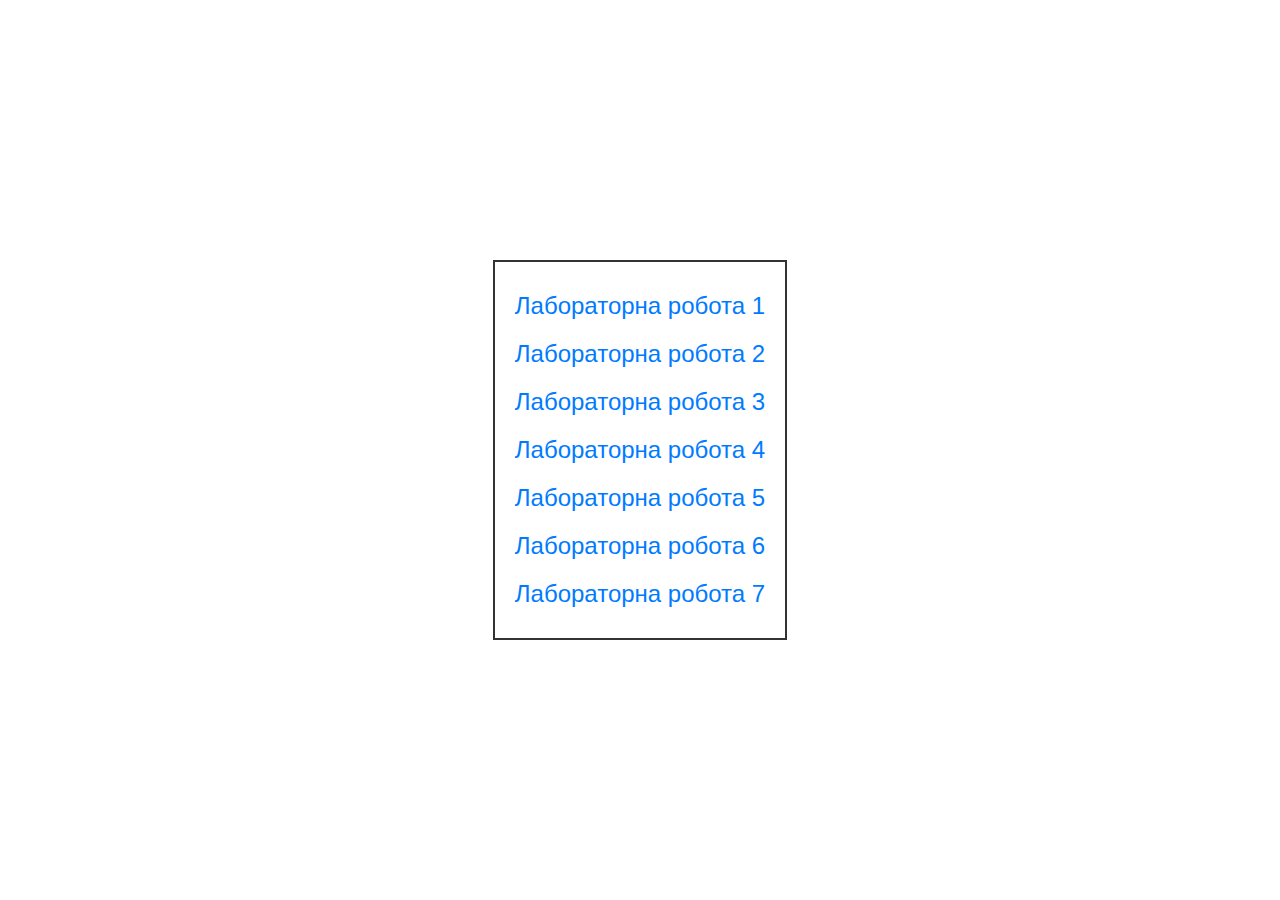
==== index.html @ 07265955 "Add files via upload" ====
<!DOCTYPE html>
<html lang="en">
<head>
    <meta charset="UTF-8">
    <meta name="viewport" content="width=device-width, initial-scale=1.0">
    <title>Сторінка з посиланнями</title>
    <link rel="stylesheet" href="style.css">
</head>
<body>

    <div class="links-container">
        <a href="lab1/lab1.html">Лабораторна робота 1</a>
        <a href="lab2/lab2.html">Лабораторна робота 2</a>
        <a href="lab3/lab3.html">Лабораторна робота 3</a>
        <a href="lab4/lab4.html">Лабораторна робота 4</a>
        <a href="lab5/lab5.html">Лабораторна робота 5</a>
        <a href="lab6/lab6.html">Лабораторна робота 6</a>
        <a href="lab7/lab7.html">Лабораторна робота 7</a>
    </div>

</body>
</html>
---- style.css ----
body {
    margin: 0;
    font-family: Arial, sans-serif;
    display: flex;
    justify-content: center;
    align-items: center;
    height: 100vh;
}

.links-container {
    display: flex;
    flex-direction: column;
    text-align: center;
    border: 2px solid #333;
    padding: 20px;
}

a {
    text-decoration: none;
    color: #007BFF;
    margin: 10px 0;
    font-size: 24px;
}

a:hover {
    text-decoration: underline;
}
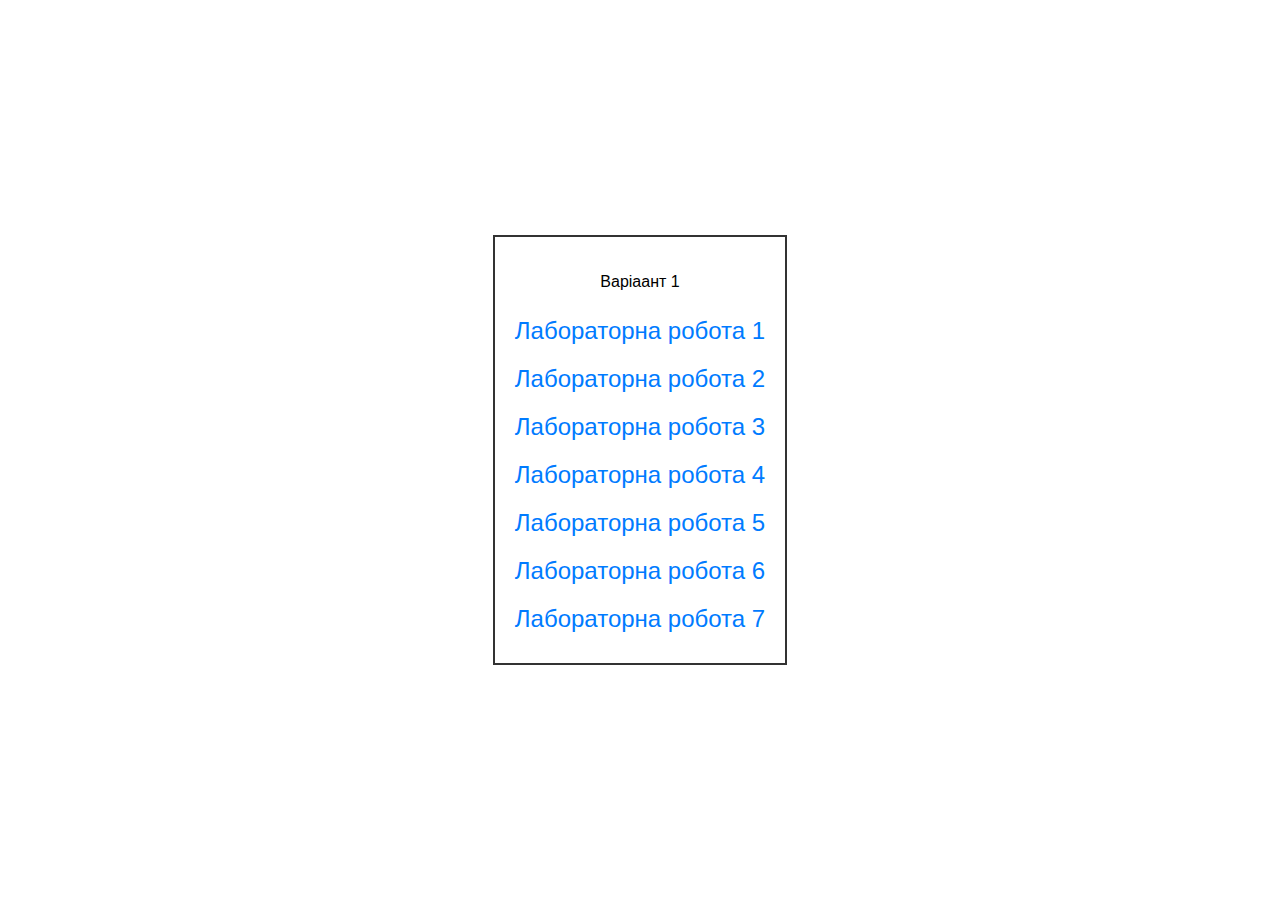
==== commit 22a34290: "Update index.html" ====
--- a/index.html
+++ b/index.html
@@ -9,6 +9,7 @@
 <body>
 
     <div class="links-container">
+        <p>Варіаант 1</p>
         <a href="lab1/lab1.html">Лабораторна робота 1</a>
         <a href="lab2/lab2.html">Лабораторна робота 2</a>
         <a href="lab3/lab3.html">Лабораторна робота 3</a>
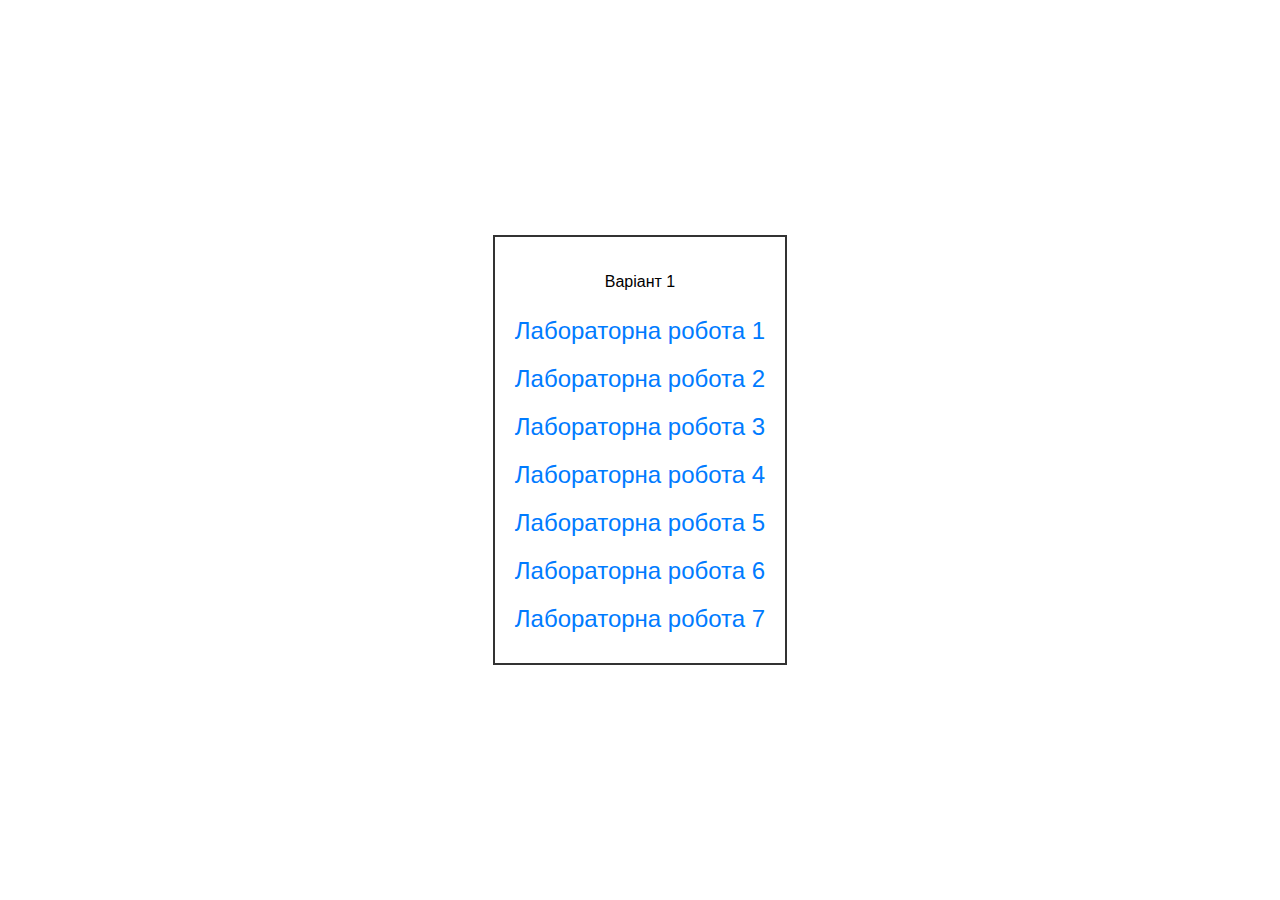
==== commit 0709f29d: "Update index.html" ====
--- a/index.html
+++ b/index.html
@@ -9,7 +9,7 @@
 <body>
 
     <div class="links-container">
-        <p>Варіаант 1</p>
+        <p>Варіант 1</p>
         <a href="lab1/lab1.html">Лабораторна робота 1</a>
         <a href="lab2/lab2.html">Лабораторна робота 2</a>
         <a href="lab3/lab3.html">Лабораторна робота 3</a>
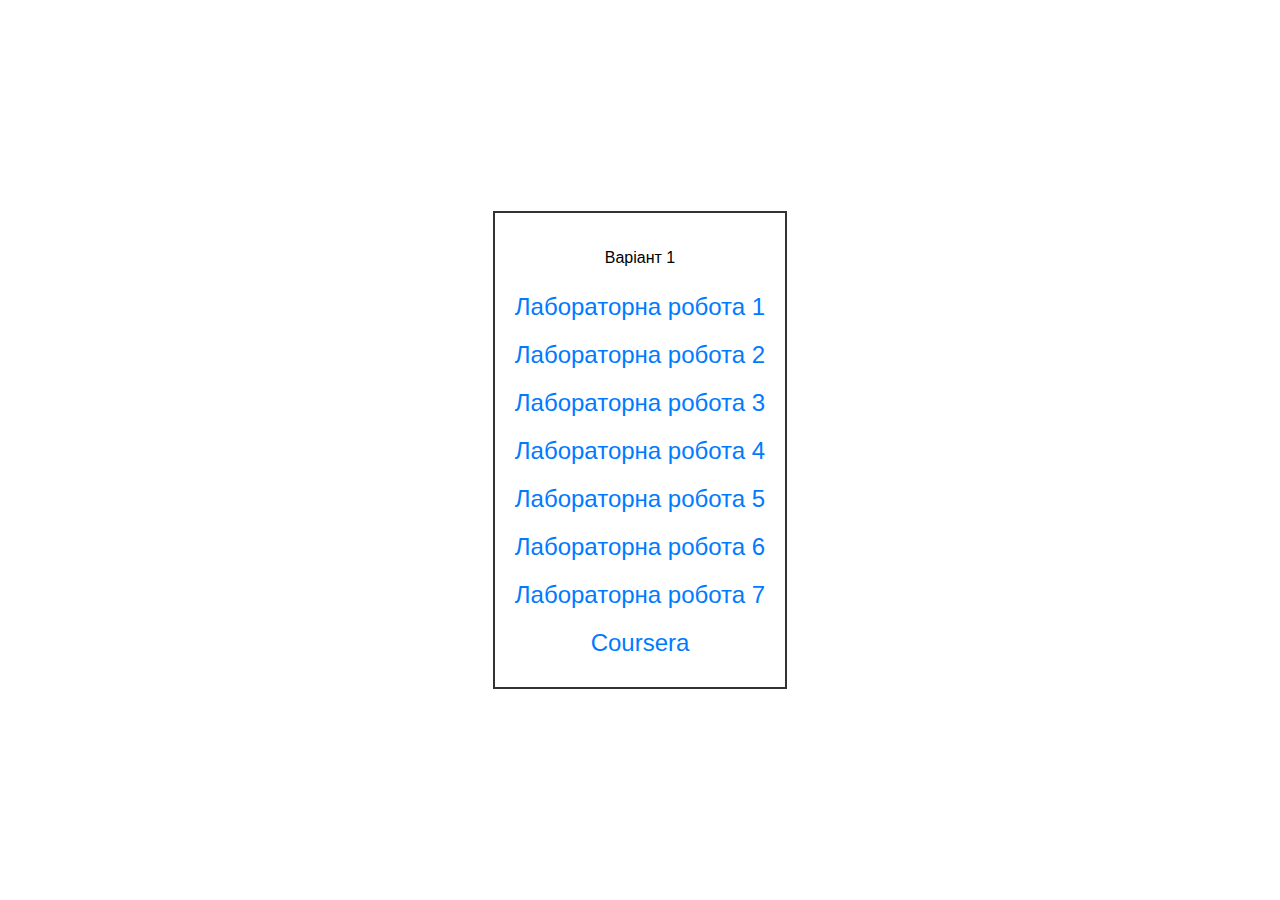
==== commit 01f82919: "Update index.html" ====
--- a/index.html
+++ b/index.html
@@ -17,6 +17,7 @@
         <a href="lab5/lab5.html">Лабораторна робота 5</a>
         <a href="lab6/lab6.html">Лабораторна робота 6</a>
         <a href="lab7/lab7.html">Лабораторна робота 7</a>
+        <a href="https://coursera.org/share/792c1942ad0f4394def634ec0a0e50e6">Coursera</a>
     </div>
 
 </body>
